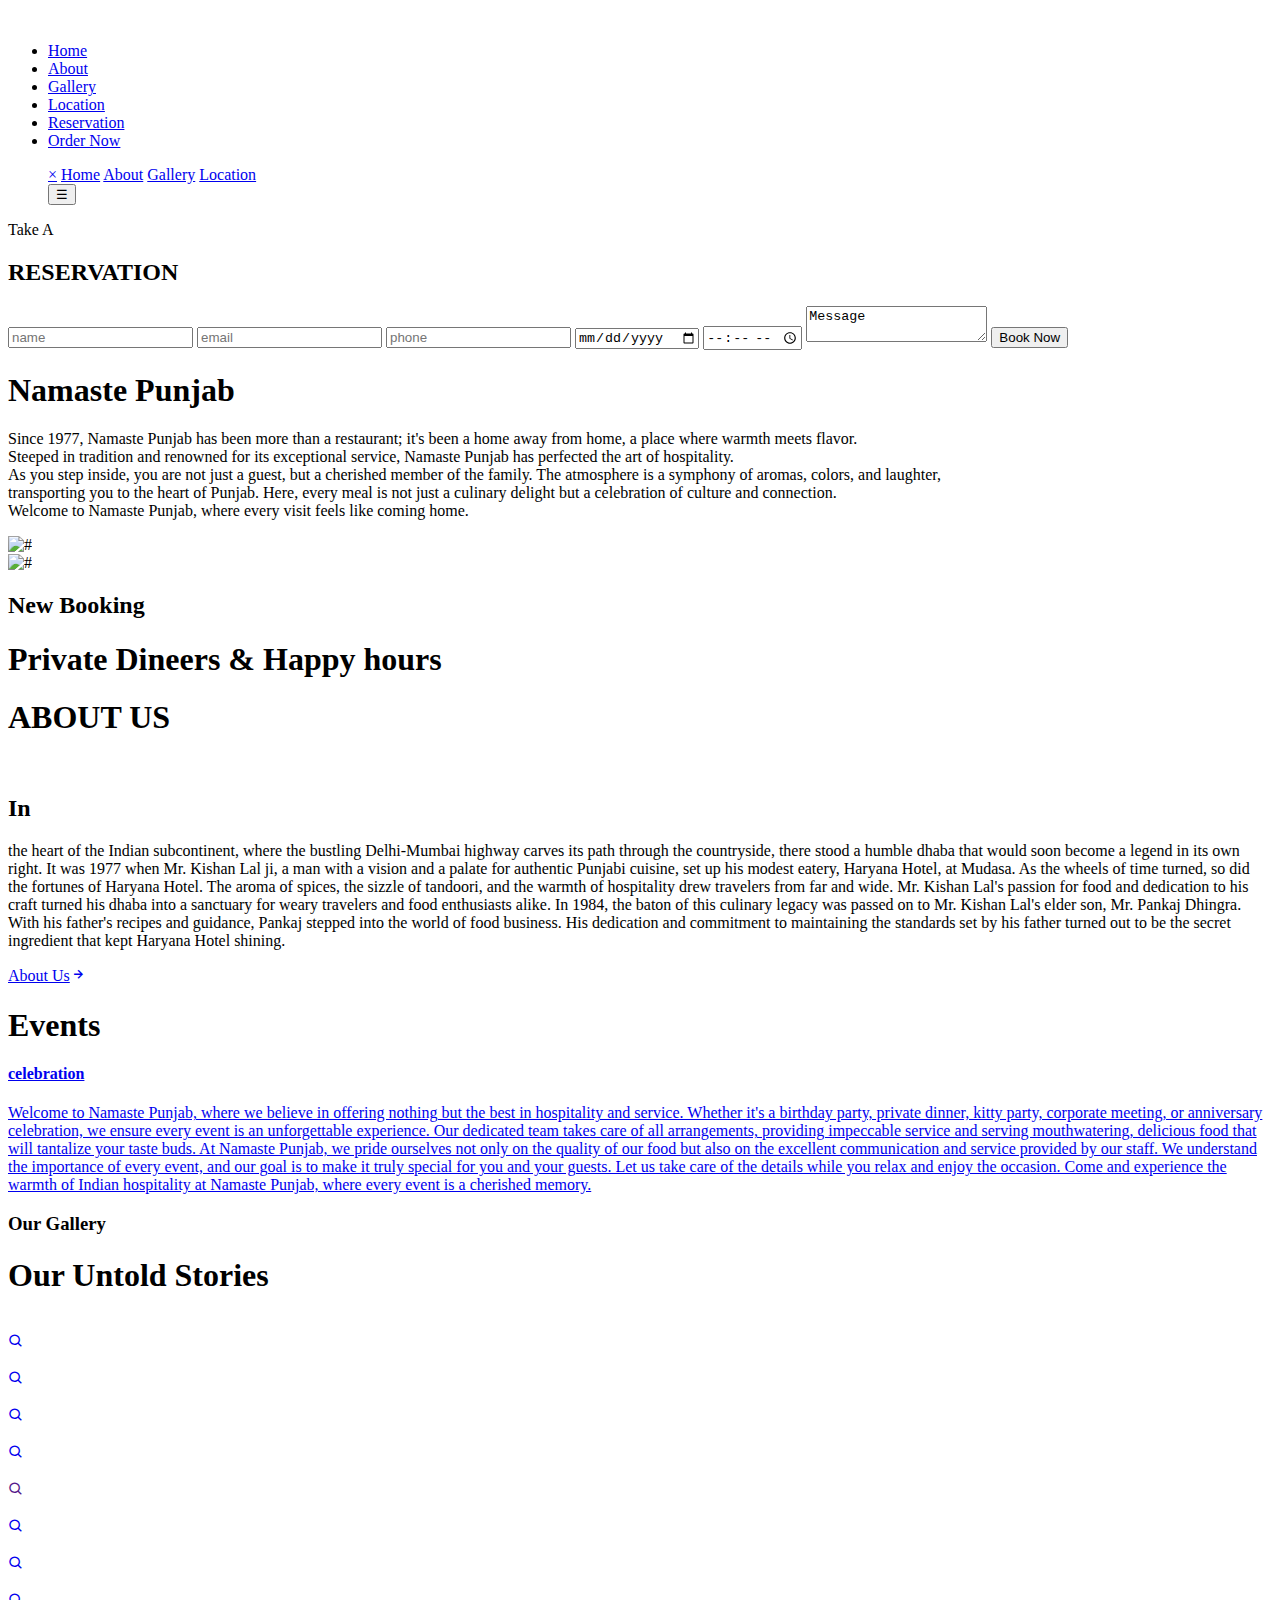
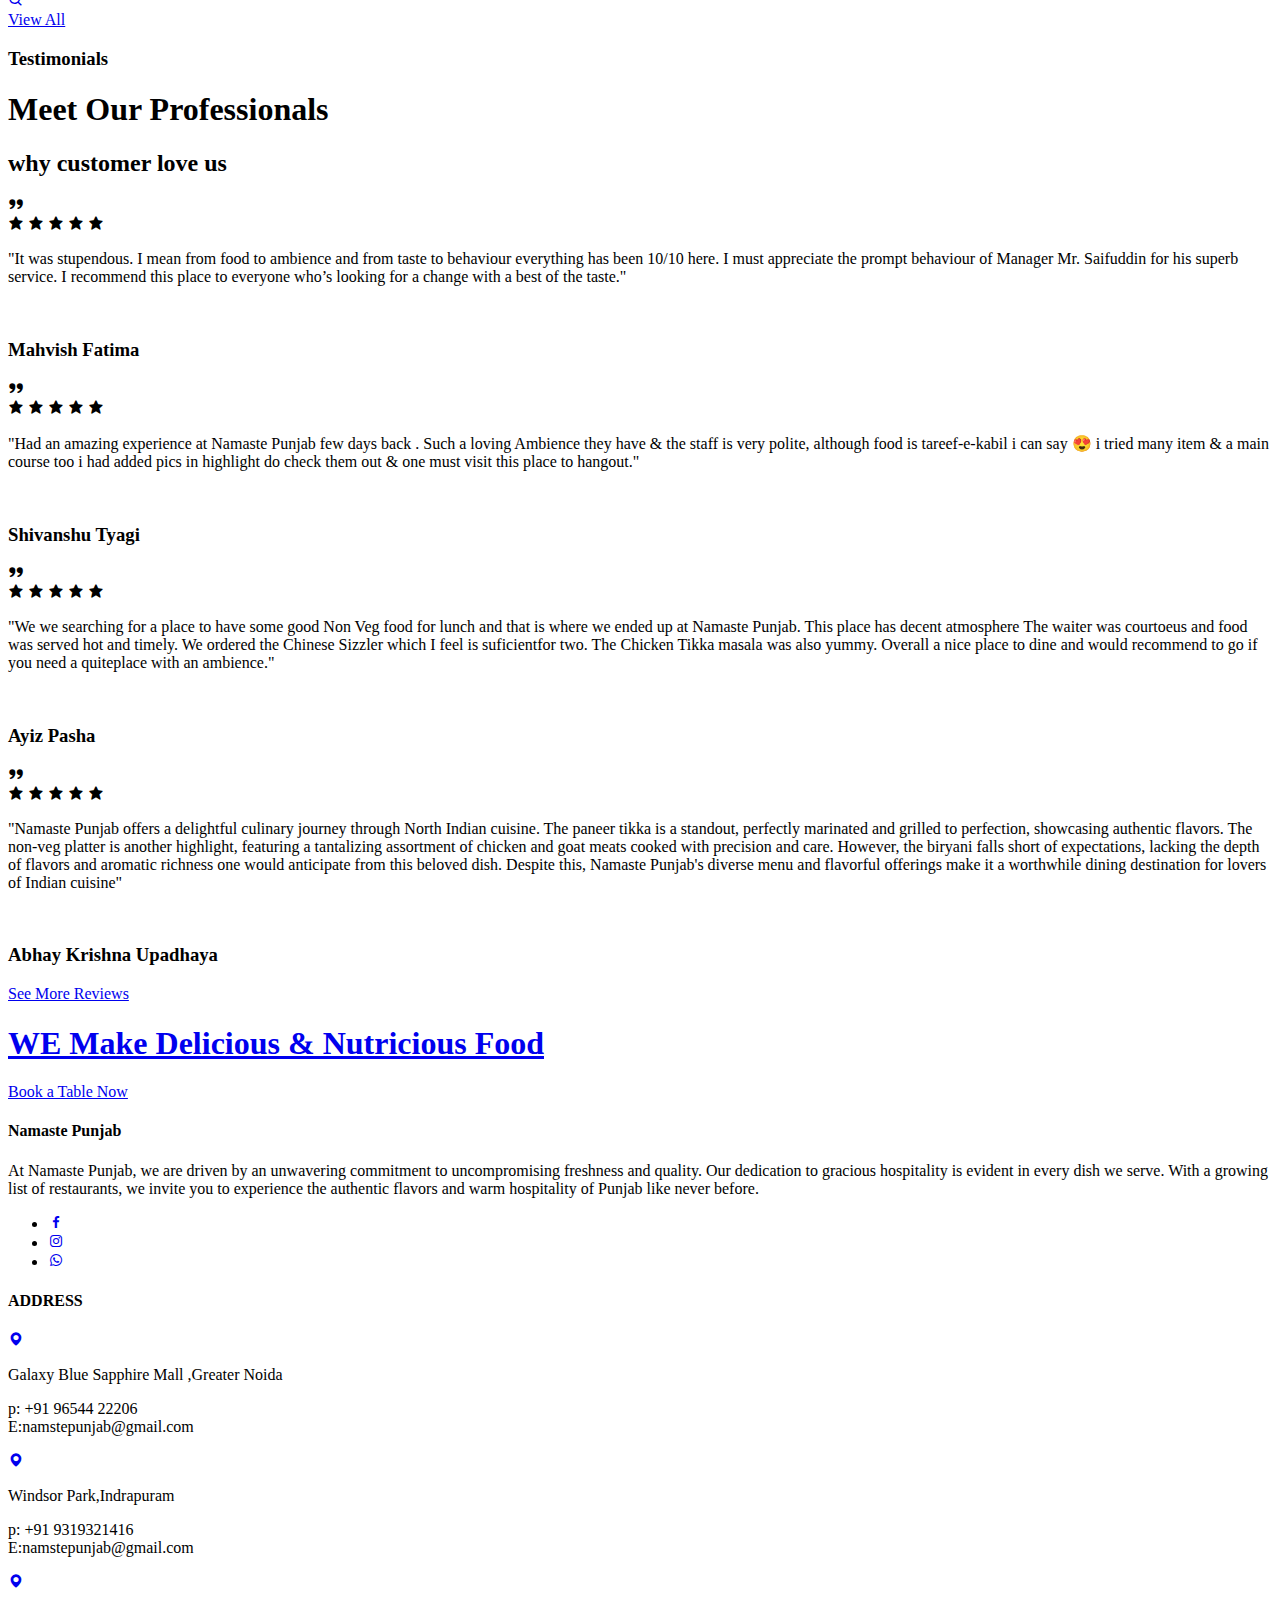
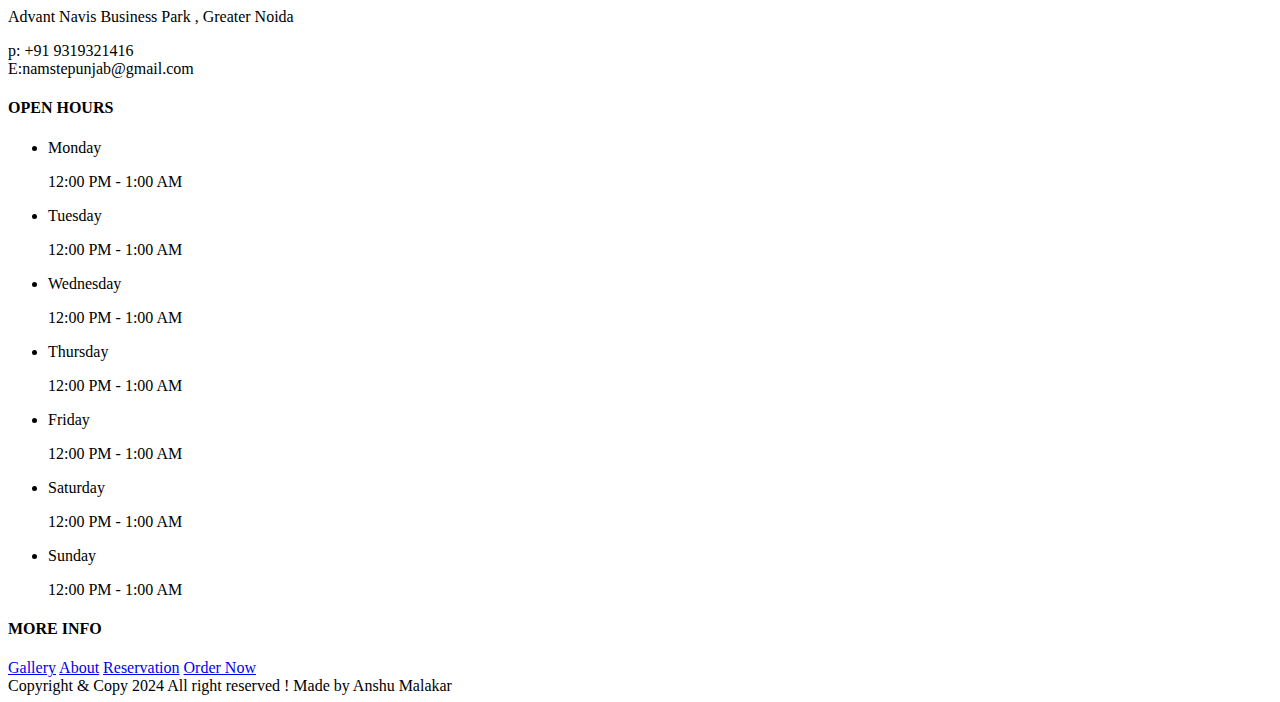
==== index.html @ e18c68fa "added index.html" ====
<!DOCTYPE html>
<html lang="en">
<head>
    <meta charset="UTF-8">
    <meta name="viewport" content="width=device-width, initial-scale=1.0">
                 <!-- local stylesheet link -->
    <link rel="stylesheet" href="document.css">

                   <!-- boxicons stylesheet links -->
 <link href='https://unpkg.com/boxicons@2.1.4/css/boxicons.min.css' rel='stylesheet'>

                     <!-- OwlCarousel2 stylesheet link -->

 <link rel="stylesheet" href="https://cdnjs.cloudflare.com/ajax/libs/OwlCarousel2/2.3.4/assets/owl.carousel.css"/>
 <link rel="stylesheet" href="https://cdnjs.cloudflare.com/ajax/libs/OwlCarousel2/2.3.4/assets/owl.theme.default.css"/>
                            
                           <!-- light gallery stylesheeet link -->
 <link rel="stylesheet" href="https://cdnjs.cloudflare.com/ajax/libs/lightgallery/1.4.0/css/lightgallery.min.css"/>

 <!-- new concept -->
    <title>Namaste punjab</title>
   
</head>
<body>
   
 <header>
 

         <!-- prenav text start -->

         <!-- <div id="prenav-text">
            <div class="flex-row">
                <div class="contact-info">Phone no:<span>+91 9654422206</span> or Email us:
                    <span>namastepunjab@gmail.com</span>
            </div> -->
            <!-- <div class="opening-times flex-row">
                MON - SUN / 12.00pm - 1.00am
                <ul class="social-links flex-row">
                    <li><a href="https://www.facebook.com/namastepunjabindia/"><i class="bx bxl-facebook"></i></a></li>
                    <li><a href="https://restaurant-guru.in/link/inst63492817"><i class="bx bxl-instagram"></i></a></li>
                    <li><a href="https://wa.me/+919654422206?text=Hello!%20I%20came%20across%20your%20restaurant%20on%20Restaurant%20Guru%20website!%20"><i class="bx bxl-whatsapp"></i></a></li>
                    <li><a href="https://in.linkedin.com/in/sukant-raghav-49163954"><i class="bx bxl-linkdin"></i></a></li>
                </ul>
                </div>
            </div>
          </div> -->
<!-- <prenav text end -->

            <!-- navbar start -->

            <nav id="navbar" class="navbar flex-row">

                <!-- <div class="nav-icon menu-btn-wrapper">
                    <i id="menu-btn" class="menu-btn bx bx-menu"></i>
                </div>
               -->
              <div class="logo">
                  <img src="C:\Users\rahana khatoon\OneDrive\Pictures\namaste punjab\th-removebg-preview.png" height="250px" alt="">
                </div>
                <ul id="nav-items" class="nav-items">
                    <li><a href="hotel.html" class="nav-links">Home</a></li>
                    <li><a href="about.html" class="nav-links">About</a></li>
                    <li><a href="image.html" class="nav-links">Gallery</a></li>
                    <li><a href="contact.html" class="nav-links">Location</a></li>
                    <li><a href="https://wa.me/+918745962571?text=Hello!%20I%20came%20across%20your%20restaurant%20on%20Restaurant%20Namastepunjab%20website!%20" class="nav-links">Reservation</a></li>
                    <!-- <li><a href="gallery.html" class="nav-links">Gallery</a></li> -->
                    <li><a href="https://wa.me/+918745962571?text=Hello!%20I%20came%20across%20your%20restaurant%20on%20Restaurant%20Namastepunjab%20website!%20" class="nav-links">Order Now</a></li>
                   
                </ul>
                 <ul class="nav-btns">
                    <!-- <div class="search-btn-wrapper nav-icon">
                      <a href="#"> <i class="searchbtn bx bx-search-alt-2"></i></a>
                        <div id="search-form" class="search-form">
                            <form action="#">
                                <input type="search" class="search-data" placeholder="search" required>
                                <button type="submit" class="bx bx-search-alt-2"></button>
                            </form>
                        </div> 
                    
                     </div>
                    <div class="cart-btn-wrapper nav-icon">
                      <a href="#"><i class="cartbtn bx bx-cart"></i></a>
                        <div id="cart" class="cart flex-row">
                            <span>no products in the cart</span>
                        </div>
                    </div> --> 
                   
                    <div class="sidebar">
                        <a href="#" class="close-btn">&times;</a>
                        <a href="hotel.html">Home</a>
                        <a href="about.html">About</a>
                        <a href="image.html">Gallery</a>
                        <a href="contact.html">Location</a>
                      </div>
                      
                      <div class="content">
                        
                          <button class="open-btn">☰</button>
                        
                        </div>
                    </ul>
            </nav>
            </header>
<section id="home">
  <div class="home-carousel owl-carousel owl-theme">
    <div class="slide slide1">
    <div class="content">
        <p class="sub-heading"><img src="C:\Users\rahana khatoon\OneDrive\Pictures\namaste punjab\Screenshot_2024-04-15_200109-removebg-preview.png" alt=""></p>
        <h1 class="heading">Best Quality</h1>
        <p class="sub-heading-2">Food</p>
    </div>
    </div>
    <div class="slide slide2">
        <div class="content">
            <p class="sub-heading"><img src="C:\Users\rahana khatoon\OneDrive\Pictures\namaste punjab\Screenshot_2024-04-15_200109-removebg-preview.png" alt=""></p>
            <h1 class="heading">Cooking </h1>
            <p class="sub-heading-2"> 1977</p>
        </div>
        </div>
        <div class="slide slide3">
            <div class="content">
                <p class="sub-heading"><img src="C:\Users\rahana khatoon\OneDrive\Pictures\namaste punjab\Screenshot_2024-04-15_200109-removebg-preview.png" alt=""></p>
                <h1 class="heading">Delicious</h1> </h1>
                <p class="sub-heading-2">Food</p>
            </div>
            </div>
  </div>
</section>
                          <!-- home section end -->
                     

                          <!-- about section start -->

          <section id="about" class="flex-row">
            <div class="booking-form">
                <span>Take A</span>
                <H2>RESERVATION</H2>
                <form action="#">
                    <input type="name" name="name"  id="name" placeholder="name" required>
                    <input type="email" name="email" id="email" placeholder="email" required>
                    <input type="phone" name="phone" id="phone" placeholder="phone" required>
                    <input type="date" name="date" id="date" placeholder="date" required>
                    <input type="time" name="time" id="time" placeholder="time" required>
                    <textarea name="msg" id="msg">Message</textarea>
                    <button type="button" class="btn6" onclick="sendWhatsAppMessage()">Book Now</button>
                  
                   
                </form>
              
            </div>
            <div class="text-wrapper">
                <h1>Namaste Punjab </h1>
                <!-- <H3>HEAD CHEF</H3> -->
                <P>Since 1977, Namaste Punjab has been more than a restaurant; it's been a home away from home, a place where warmth meets flavor.<br>
                     Steeped in tradition and renowned for its exceptional service, Namaste Punjab has perfected the art of hospitality.<br>
                      As you step inside, you are not just a guest, but a cherished member of the family. The atmosphere is a symphony of aromas, colors, and laughter, <br>
                      transporting you to the heart of Punjab. Here, every meal is not just a culinary delight but a celebration of culture and connection.<br>
                       Welcome to Namaste Punjab, where every visit feels like coming home.<br>

                </P>
                    </P>
                    <div class="sign">
                        <img id="signimg" src="C:\Users\rahana khatoon\Downloads\Screenshot_2024-04-15_184615-removebg-preview-removebg-preview.png" alt="#">
                    </div>
                    <div class="img-wrapper">
                    <img src="logo.png.png" alt="#">
                    </div>
            </div>
          </section>     
          
                                       <!-- about section end -->


                                       <!-- quote section start -->


              <section id="quote">
                <div class="text-wrapper">
                    <h2>New Booking </h2>
                    <h1>Private Dineers & Happy hours</h1>
                </div>
              </section>                         
                <!-- <quote section end -->

                    <!-- menu section start -->
<!-- 
                <section id="menu" class="menu">

                    <div class="section-heading">
                        <h3>Special Selection</h3>
                        <h1>From Our Menu</h1>
                        <div class="square-wrapper flex-row">
                            <div class="square"></div>
                            <div class="square"></div>
                            <div class="square"></div>
                        </div>
                    </div> -->

              <!-- ------------------- menu nav  ------------------------------ -->

                      <!-- <div class="menu-tabs flex-row">
                        <div class="menu-tab-items active" data-target="#main-dishes">
                        <i class="bx bxs-bowl-hot"></i>
                        <span>Main Dishes</span>                    
                      </div>  
                      <div class="menu-tab-items" data-target="#starters">
                        <i class="bx bx-restaurant"></i>
                        <span>Starters</span>                    
                      </div>            
                      <div class="menu-tab-items" data-target="#desserts">
                        <i class="bx bx-popsicle"></i>
                        <span>Desserts</span>                    
                      </div>            
                      <div class="menu-tab-items" data-target="#drinks">
                        <i class="bx bx-drink"></i>
                        <span>Drinks</span>                    
                      </div>                      
                      </div>      -->
                      <!-- !-- about section 3 start here in home section  -->
<div class="section-heading">
    <h1>ABOUT US</h1>
    <div class="square-wrapper flex-row">
        <div class="square"></div>
        <div class="square"></div>
        <div class="square"></div>
    </div>
    </div>
<section class="about-one" id="about-one">
    <img src="C:\Users\rahana khatoon\OneDrive\Pictures\namaste punjab\namste punjab professional image\kishan lal ji main founder of namaste punjab.jpeg" alt="">
    <div class="about-text">
    <p><h2>In </h2>the heart of the Indian subcontinent, where the bustling Delhi-Mumbai highway carves its path through the countryside, there stood a humble dhaba that would soon become a legend in its own right. It was 1977 when Mr. Kishan Lal ji, a man with a vision and a palate for authentic Punjabi cuisine, set up his modest eatery, Haryana Hotel, at Mudasa.

        As the wheels of time turned, so did the fortunes of Haryana Hotel. The aroma of spices, the sizzle of tandoori, and the warmth of hospitality drew travelers from far and wide. Mr. Kishan Lal's passion for food and dedication to his craft turned his dhaba into a sanctuary for weary travelers and food enthusiasts alike.
        
        In 1984, the baton of this culinary legacy was passed on to Mr. Kishan Lal's elder son, Mr. Pankaj Dhingra. With his father's recipes and guidance, Pankaj stepped into the world of food business. His dedication and commitment to maintaining the standards set by his father turned out to be the secret ingredient that kept Haryana Hotel shining.
        
       </p>
            <a href="about.html" class="btn">About Us<i class='bx bx-right-arrow-alt'></i></a>
    </div>
</section>
<!-- when we started -->


                            
                    <!-- menu section end -->


                                  <!-- main dishes -->
                    <!-- <div id="main-dishes" class="menu-tab-content show"> --> 

                    <!-- menu item start -->
                    <!-- <div class="menu-item">
                        <div class="menu-item-inner">
                            <div class="food-img">
                                <img src="C:\Users\rahana khatoon\Downloads\main dishes images.jpg" alt="#">
                            </div>
                            <div class="text">
                                <div class="dish-details">
                                    <h2>Main Dish Item</h2>
                                    <div class="line"></div>  -->
                                    <!-- <span class="price"></span> -->
                                  <!-- </div>
                                <div class="desc">
                                    <p>Srearsoned and handcarved to order</p>
                                </div>
                            </div>
                        </div>
                    </div>
                    </div>  --> 
                    <!-- menu item end -->

                                       <!-- starters -->
                     <!-- <div id="starters" class="menu-tab-content">  -->

                          <!-- menu item start -->
<!--  
                    <div class="menu-item">
                        <div class="menu-item-inner">
                            <div class="food-img">
                                <img src="https://tse3.mm.bing.net/th?id=OIP.O9XmWblIYN6n86LO-QilrgHaE3&pid=Api&P=0&h=220" alt="#">
                            </div>
                            <div class="text">
                                <div class="dish-details">
                                    <h2>Starters Items</h2>
                                    <div class="line"></div>
                                - <span class="price"></span> 
                                 </div>
                                <div class="desc">
                                    <p>Srearsoned and handcarved to order</p>
                                </div>
                            </div>
                        </div>  
                     </div>   -->

                    <!-- menu item end -->




                    </div>
                                     <!-- desserts -->
                     <!-- <div id="desserts" class="menu-tab-content"> -->


                          <!-- menu item start -->

                      <!-- <div class="menu-item">
                        <div class="menu-item-inner">
                            <div class="food-img">
                                <img src="https://tse4.mm.bing.net/th?id=OIP.7rqn7B0u0et-u2sbxkidHwHaFM&pid=Api&P=0&h=220" alt="#">
                            </div>
                            <div class="text">
                                <div class="dish-details">
                                    <h2>Desserts Items</h2>
                                    <div class="line"></div> 
                                    <span class="price"></span> -->
                                  <!-- </div>
                                <div class="desc">
                                    <p>Srearsoned and handcarved to order</p>
                                </div>
                            </div>
                        </div>
                    </div>    --> 

                    <!-- menu item end -->
            <!-- </div> -->
                                        <!-- drinks -->
                 <!-- <div id="drinks" class="menu-tab-content"> -->


               <!-- <div class="menu-item">            

                   ------------menu item start -->
                        <!-- <div class="menu-item-inner">
                            <div class="food-img">
                                <img src="https://tse2.mm.bing.net/th?id=OIP.c4iAClGgUryhZupcrRNAfwHaE7&pid=Api&P=0&h=220" alt="#">
                            </div>
                            <div class="text">
                                <div class="dish-details">
                                    <h2>Drinks Items</h2>
                                    <div class="line"></div>
                                    <span class="price"></span>
                                 </div> 
                                 <div class="desserts">
                                    <p>Srearsoned and handcarved to order</p>
                                </div>
                            </div>
                        </div>
                    </div>   -->

                    <!-- menu item end -->


                     <!-- </div>
                    </section>   -->

                <!-- menu item end-->

                <!-- <div class="btn-wrapper">
                    <a href="https://restaurant-guru.in/Namaste-Punjab-Ghaziabad/menu" class="btn2">View full menu</a>
                </div>
                </section> -->


                <!-- event section start -->

                <section id="events">

                    <div class="section-heading">
                        <h1>Events</h1>
                        <div class="square-wrapper flex-row">
                            <div class="square"></div>
                            <div class="square"></div>
                            <div class="square"></div>
                        </div>
                    </div>
                    <!-- <div class="events-carousel">

                         event start -->
                        <a href="#" class="event-item">
                            <h4 class="event-name">celebration</h4>

                            <!-- <span class="details"><i class="icon bx bx-calendar"></i>2023-01-01</span> -->
                            <!-- <span class="details"><i class="icon bx bx-location-plus"></i> 4th floor ,Galaxy Blue Sapphire Mall Greater Noida</span> -->
                            <!-- <span class="details"><i class="icon bx bx-location-plus"></i>Galaxy blue sapphire mall<br>Greater noida</span> -->
                            <p class="desc">
                                Welcome to Namaste Punjab, where we believe in offering nothing but the best in hospitality and service. Whether it's a birthday party, private dinner, kitty party, corporate meeting, or anniversary celebration, we ensure every event is an unforgettable experience. Our dedicated team takes care of all arrangements, providing impeccable service and serving mouthwatering, delicious food that will tantalize your taste buds.

At Namaste Punjab, we pride ourselves not only on the quality of our food but also on the excellent communication and service provided by our staff. We understand the importance of every event, and our goal is to make it truly special for you and your guests. Let us take care of the details while you relax and enjoy the occasion. Come and experience the warmth of Indian hospitality at Namaste Punjab, where every event is a cherished memory.

                            </p>

                            <div class="event-mark"></div>
                        </a>
                    </div>
                </section>
           <!-- event section end -->
<!-- gallery section start -->
           <section id="gallery">

            <h3>Our Gallery</h3>
            <h1>Our Untold Stories</h1>
            <div class="square-wrapper flex-row">
                <div class="square"></div>
                <div class="square"></div>
                <div class="square"></div>

            </div>
            <div class="gallery-wrapper flex-row">
                <!-- gallery img start -->
                <a class="gallery-img" href="paneer.jpg">
                    <img src="paneer.jpg" alt="">
                    <div class="overlay">
                        <i class="icon bx bx-search"></i>
                    </div>
                </a>
                <!-- gallery img end -->
                   <!-- gallery img start -->
                   <a class="gallery-img" href="chickentikka.jpg">
                    <img src="chickentikka.jpg" alt="">
                    <div class="overlay">
                        <i class="icon bx bx-search"></i>
                    </div>
                </a>
                <!-- gallery img end -->
                   <!-- gallery img start -->
                   <a class="gallery-img" href="biryan.jpg">
                    <img src="biryan.jpg" alt="">
                    <div class="overlay">
                        <i class="icon bx bx-search"></i>
                    </div>
                </a>
                 <!-- gallery img start -->
                 <a class="gallery-img" href="layingpaneer.jpg">
                    <img src="layingpaneer.jpg" alt="">
                    <div class="overlay">
                        <i class="icon bx bx-search"></i>
                    </div>
                </a>
                <!-- gallery img end -->
                   <!-- gallery img start -->
                   <a class="gallery-img" href="">
                    <img src="oreo.jpg" alt="">
                    <div class="overlay">
                        <i class="icon bx bx-search"></i>
                    </div>
                </a>
                <!-- gallery img end -->
                   <!-- gallery img start -->
                   <a class="gallery-img" href="bluelagoon.jpg">
                    <img src="bluelagoon.jpg" alt="">
                    <div class="overlay">
                        <i class="icon bx bx-search"></i>
                    </div>
                </a>
                <!-- gallery img end -->
                   <!-- gallery img start -->
                   <a class="gallery-img" href="bar.jpg">
                    <img src="bar.jpg" alt="">
                    <div class="overlay">
                        <i class="icon bx bx-search"></i>
                    </div>
                </a> 
                 <!-- gallery img end -->
                   <!-- gallery img start -->
                   <a class="gallery-img" href="moctail.jpg">
                    <img src="moctail.jpg" alt="">
                    <div class="overlay">
                        <i class="icon bx bx-search"></i>
                    </div>
            </section>
            <div class="order-now">
                <a href="image.html" class="btn5">View All</a></div>
           
                           <!-- Team section start -->

                           <!-- <section id="team">

                            <div class="section-heading">
                                <h3>Team of Restaurant</h3>
                                <h1>Meet our Professional</h1>
                                <div class="square-wrapper flex-row">
                                    <div class="square"></div>
                                    <div class="square"></div>
                                    <div class="square"></div>
                                </div>
                            </div>
                            <div class="team-carousel"></div>
                           </section> -->


                           <!-- Team section end -->


                           <!-- review section start -->

                           <section id="reviews">
                            <div class="section-heading">
                                <h3>Testimonials</h3>
                                <h1>Meet Our Professionals</h1>
                                <div class="square-wrapper flex-row">
                                    <div class="square"></div>
                                    <div class="square"></div>
                                    <div class="square"></div>
                                </div>
                            </div>
                                      <!-- review container copy start -->
                                      <section class="customers" id="customers">
                                        <h2>why customer love us</h2>
                                        <div class="customer-container">
                                        <div class="box">
                                            <i class='bx bxs-quote-alt-right' ></i>
                                            <div class="stars">
                                               
                                                        <i class="icon bx bxs-star"></i>
                                                        <i class="icon bx bxs-star"></i>
                                                        <i class="icon bx bxs-star"></i>
                                                        <i class="icon bx bxs-star"></i>
                                                        <i class="icon bx bxs-star"></i>
                                                
                                            </div>
                                            <p> "It was stupendous. I mean from food to ambience and from taste to behaviour everything has been 10/10 here. I must appreciate the prompt behaviour of Manager Mr. Saifuddin for his superb service. I recommend this place to everyone who’s looking for a change with a best of the taste."</p>
                                            <div class="review-profile">
                                                <img src="C:\Users\rahana khatoon\Downloads\review 3 girl.jpg" alt="">
                                                <h3>Mahvish Fatima</h3>
                                            </div>
                                        </div>
                                        <div class="customer-container">
                                            <div class="box">
                                                <i class='bx bxs-quote-alt-right' ></i>
                                                <div class="stars">
                                                    <i class="icon bx bxs-star"></i>
                                                        <i class="icon bx bxs-star"></i>
                                                        <i class="icon bx bxs-star"></i>
                                                        <i class="icon bx bxs-star"></i>
                                                        <i class="icon bx bxs-star"></i>
                                                </div>
                                                <p>"Had an amazing experience at Namaste Punjab few days back . Such a loving Ambience they have & the staff is very polite, although food is tareef-e-kabil i can say 😍 i tried many item & a main course too i had added pics in highlight do check them out & one must visit this place to hangout."</p>
                                                <div class="review-profile">
                                                    <img src="C:\Users\rahana khatoon\Downloads\review 5.jpg" alt="">
                                                    <h3>Shivanshu Tyagi</h3>
                                                </div>
                                                </div>
                                                </div>
                                            </div>
                                            <div class="customer-container">
                                                <div class="box">
                                                    <i class='bx bxs-quote-alt-right' ></i>
                                                    <div class="stars">
                                                        <i class="icon bx bxs-star"></i>
                                                        <i class="icon bx bxs-star"></i>
                                                        <i class="icon bx bxs-star"></i>
                                                        <i class="icon bx bxs-star"></i>
                                                        <i class="icon bx bxs-star"></i>
                                                    </div>
                                                    <p>"We we searching for a place to have some good Non Veg food for lunch and that is where we ended up at Namaste Punjab. This place has decent atmosphere The waiter was courtoeus and food was served hot and timely. We ordered the Chinese Sizzler which I feel is suficientfor two. The Chicken Tikka masala was also yummy. Overall a nice place to dine and would recommend to go if you need a quiteplace with an ambience."</p>
                                                    <div class="review-profile">
                                                        <img src="C:\Users\rahana khatoon\Downloads\image2.jpg" alt="">
                                                        <h3>Ayiz Pasha</h3>
                                                    </div>
                                                </div>
                                                <div class="customer-container">
                                                    <div class="box">
                                                        <i class='bx bxs-quote-alt-right' ></i>
                                                        <div class="stars">
                                                            <i class="icon bx bxs-star"></i>
                                                            <i class="icon bx bxs-star"></i>
                                                            <i class="icon bx bxs-star"></i>
                                                            <i class="icon bx bxs-star"></i>
                                                            <i class="icon bx bxs-star"></i>
                                                        </div>
                                                        <p>"Namaste Punjab offers a delightful culinary journey through North Indian cuisine. The paneer tikka is a standout, perfectly marinated and grilled to perfection, showcasing authentic flavors. The non-veg platter is another highlight, featuring a tantalizing assortment of chicken and goat meats cooked with precision and care. However, the biryani falls short of expectations, lacking the depth of flavors and aromatic richness one would anticipate from this beloved dish. Despite this, Namaste Punjab's diverse menu and flavorful offerings make it a worthwhile dining destination for lovers of Indian cuisine"</p>
                                                        <div class="review-profile">
                                                            <img src="C:\Users\rahana khatoon\Downloads\google review 1.jpg" alt="">
                                                            <h3>Abhay Krishna Upadhaya</h3>
                                                        </div>
                                                    </div>     
                                        </div>
                                        
                                       </section>
                                       <div class="more-reviews">
                                      <a href= "https://www.google.com/search?q=namaste+punjab+reviews&sca_esv=1b3eff12a321d9fe&sxsrf=ADLYWII1XzOduPjWn3yVkfFJhW813T74zQ%3A1714929537368&source=hp&ei=gb83Zu22FMGgnesPnOi84As&iflsig=AL9hbdgAAAAAZjfNkSNuZamJR3NK5gxsZ86ohygp74aG&oq=namste&gs_lp=[base64]&sclient=gws-wiz#" class="btn4">See More Reviews
                                            
                                        </div>
                                    </div>
                                    </div>
                                       </section>

                                       <!-- review section copy end here -->

                                       <!-- blog section start heare -->

                                       <!-- <section class="blogs">
                                        <div class="section-heading">
                                            <h3>Our Recipe</h3>
                                            <h1>Chef Recommended</h1>
                                            <div class="square-wrapper flex-row">
                                            <div class="square"></div>
                                            <div class="square"></div>
                                            <div class="square"></div>
                                           
                                        </div>
                                        </div>
                                         <div class="blog-carousel owl-carousel owl-theme"> -->
                                        <!-- <a href="#" class="blog-post"> -->
                                            <!-- <div class="img-wrapper">
                                                <img src="" alt="#">
                                                <div class="overlay"><i class="icon bx bx-link"></i></div>

                                            </div>
                                            <div class="text-wrapper">
                                                <h5 class="blog-title">Rara Chicken</h5>
                                                <p class="des">Indulge your taste buds in the exquisite delight of Namaste Punjab's Rara Chicken. Succulent pieces of chicken cooked to perfection in a rich, flavorful gravy that will leave you craving for more. Every bite is a burst of tantalizing flavors that will transport you to the heart of Punjab. Experience the true essence of Indian cuisine with our mouthwatering Rara Chicken, a culinary masterpiece that promises to delight your senses.</p>
                                            </div>
                                            </a>
                                
                                        </div>
                                       </section> --> 



                                       <!-- blog section end here -->


                                       <!-- footer quote start -->

                                       <section class="footer-quote flex-col">
                                        <h1>WE Make Delicious & Nutricious Food</h1>
                                        <a href="https://www.google.com/maps/reserve/v/dine/c/4Y6eedEkXKw?source=pa&opi=89978449&hl=en-IN&gei=2a83ZoOACZST4-EPn5KzyAk&sourceurl=https://www.google.com/search?q%3Dnamaste%2Bpunjab%2Breviews%26sca_esv%3D1b3eff12a321d9fe%26sxsrf%3DADLYWIIpxVat_Sjyw5taS_WTKqPXIzMtnQ:1714925521988%26source%3Dhp%26ei%3D0a83ZsblOeyIjuMPi62AkAw%26iflsig%3DAL9hbdgAAAAAZje94U7A9clUkN_a5GezFnXHtxUiFWL3%26oq%3Dnamaste%2B%26gs_lp%[base64]%26sclient%3Dgws-wiz" class="btn3"> Book a Table Now</a>
                                       </section>


                                       <!-- footer quote end -->

                                      <!-- footer id start -->

                                      <footer id="footer">
                                        <div class="footer-top flex-row">
                                            <div class="flex-col">
                                                <h4 class="logo-name"> Namaste Punjab</h4>
                                                <p class="desc">At Namaste Punjab, we are driven by an unwavering commitment to uncompromising freshness and quality. Our dedication to gracious hospitality is evident in every dish we serve. With a growing list of restaurants, we invite you to experience the authentic flavors and warm hospitality of Punjab like never before.</p>

                                                <ul class="social-links">
                                                    <li><a href="https://www.facebook.com/namastepunjabindia/"><i class="icon bx bxl-facebook"></i></a></li>
                                                    <li><a href="https://www.instagram.com/namastepunjab/"><i class="icon bx bxl-instagram"></i></a></li>
                                                    <li><a href="https://wa.me/+919654422206?text=Hello!%20I%20came%20across%20your%20restaurant%20on%20Restaurant%20Guru%20website!%20"><i class="icon bx bxl-whatsapp"></i></a></li>
                                                    <!-- <li><a href="#"><i class="icon bx bxl-linkedin"></i></a></li> -->
                                                </ul>
                                            </div>

                                            <div class="flex-col">
                                               <h4 class="heading">ADDRESS</h4>
                                               <div class="map-1">
                                               <a href="https://www.google.com/maps/dir/?api=1&destination=28.6074146000,77.4358186000"><i class='bx bxs-map' ></i></a></div>
                                               <P class="desc">Galaxy Blue Sapphire Mall ,Greater Noida</P>
                                               <p class="desc">p: +91 96544 22206<br>E:namstepunjab@gmail.com</p>


                                               <div class="map-1">
                                                <a href="https://www.google.com/maps/dir/?api=1&destination=28.6383831903,77.3658584431"><i class='bx bxs-map' ></i></a></div>
                                                <P class="desc">Windsor Park,Indrapuram</P>
                                                <p class="desc">p: +91 9319321416<br>E:namstepunjab@gmail.com</p>

                                                <div class="map-1">
                                                    <a href="https://maps.app.goo.gl/HwrfNw9UStpibZcj8?g_st=iw"><i class='bx bxs-map' ></i></a></div>
                                                    <P class="desc">Advant Navis Business Park , Greater Noida</P>
                                                    <p class="desc">p: +91 9319321416<br>E:namstepunjab@gmail.com</p>
                                            </div>
 
                                            <div class="flex-col">
                                                <h4 class="heading">OPEN HOURS</h4>
                                                <ul class="timing flex-col">
                                                    <li>
                                                        <p class="days">Monday</p>
                                                        <div class="time">12:00 PM - 1:00 AM</div>
                                                    </li>
                                                    <li>
                                                        <p class="days">Tuesday</p>
                                                        <div class="time">12:00 PM - 1:00 AM</div>
                                                    </li>
                                                    <li>
                                                        <p class="days">Wednesday</p>
                                                        <div class="time">12:00 PM - 1:00 AM</div>
                                                    </li>
                                                    <li>
                                                        <p class="days">Thursday</p>
                                                        <div class="time">12:00 PM - 1:00 AM</div>
                                                    </li>
                                                    <li>
                                                        <p class="days">Friday</p>
                                                        <div class="time">12:00 PM - 1:00 AM</div>
                                                    </li>
                                                    <li>
                                                        <p class="days">Saturday</p>
                                                        <div class="time">12:00 PM - 1:00 AM</div>
                                                    </li>
                                                    <li>
                                                        <p class="days">Sunday</p>
                                                        <div class="time">12:00 PM - 1:00 AM</div>
                                                    </li>
                                                </ul>
                                            </div>

                                            <div class="flex-col">
                                                <h4 class="heading">MORE INFO</h4>
                                                <a href="image.html">Gallery</a>
                                                <a href="about.html">About</a>
                                                <a href="https://www.google.com/maps/reserve/v/dine/c/4Y6eedEkXKw?source=pa&opi=89978449&hl=en-IN&gei=2a83ZoOACZST4-EPn5KzyAk&sourceurl=https://www.google.com/search?q%3Dnamaste%2Bpunjab%2Breviews%26sca_esv%3D1b3eff12a321d9fe%26sxsrf%3DADLYWIIpxVat_Sjyw5taS_WTKqPXIzMtnQ:1714925521988%26source%3Dhp%26ei%3D0a83ZsblOeyIjuMPi62AkAw%26iflsig%3DAL9hbdgAAAAAZje94U7A9clUkN_a5GezFnXHtxUiFWL3%26oq%3Dnamaste%2B%26gs_lp%[base64]%26sclient%3Dgws-wiz">Reservation</a>
                                                <a href="https://r.search.yahoo.com/_ylt=AwrOqofkqDhmL1QTW5xXNyoA;_ylu=Y29sbwNncTEEcG9zAzEEdnRpZAMEc2VjA3Ny/RV=2/RE=1716198885/RO=10/RU=https%3a%2f%2fwww.zomato.com%2fnamastepunjabgaurcity/RK=2/RS=ni5Jyk6tGI6e8PJdGNvhHXMtGk4-">Order Now</a>
                                            
                                            </div>
                                        </div>
                                        <div class="footer-bottom flex-row">
                                            <span>Copyright & Copy 2024 All right reserved ! Made by Anshu Malakar</span>
                                        </div>
                                      </footer>



                                      <!-- bar button formatio start -->

                                      <script>document.addEventListener('DOMContentLoaded', function () {
                                        const openBtn = document.querySelector('.open-btn');
                                        const closeBtn = document.querySelector('.close-btn');
                                        const sidebar = document.querySelector('.sidebar');
                                      
                                        openBtn.addEventListener('click', function () {
                                          sidebar.style.width = '250px';
                                        });
                                      
                                        closeBtn.addEventListener('click', function () {
                                          sidebar.style.width = '0';
                                        });
                                      });</script>
                                    

                                    
                                      <!-- bar button formation end here -->

                                      <script>
                                        function sendWhatsAppMessage() {
                                            var name = document.getElementById('name').value;
                                            var phone = document.getElementById('phone').value;
                                            var email = document.getElementById('email').value;
                                            var date = document.getElementById('date').value;
                                            var time = document.getElementById('time').value;
                                            var msg = document.getElementById('msg').value;

                                
                                            var message = `Name: ${name}%0APhone: ${phone}%0AEmail: ${email}%0ADate: ${date}%0ATime: ${time} %0Amsg: ${msg}`;
                                            var whatsappUrl = `https://wa.me/918745962571?text=${message}`;
                                
                                            window.open(whatsappUrl, '_blank');
                                        }
                                    </script>


                                    <!-- footer id end -->
                                     
                   <!-- jquery script link -->
    <script src="https://cdnjs.cloudflare.com/ajax/libs/jquery/3.7.1/jquery.min.js"></script>

           <!-- owl corousel script -->
<script src="https://cdnjs.cloudflare.com/ajax/libs/OwlCarousel2/2.3.4/owl.carousel.min.js"></script>

                             <!-- light gallery script -->

<script src="https://cdnjs.cloudflare.com/ajax/libs/lightgallery/1.4.0/js/lightgallery.min.js"></script>
<script>
    lightGallery(document.querySelector('.gallery-wrapper'));
</script>

              <!-- link javascript page -->
    <script src="new.js"></script>
    
</body>
</html>
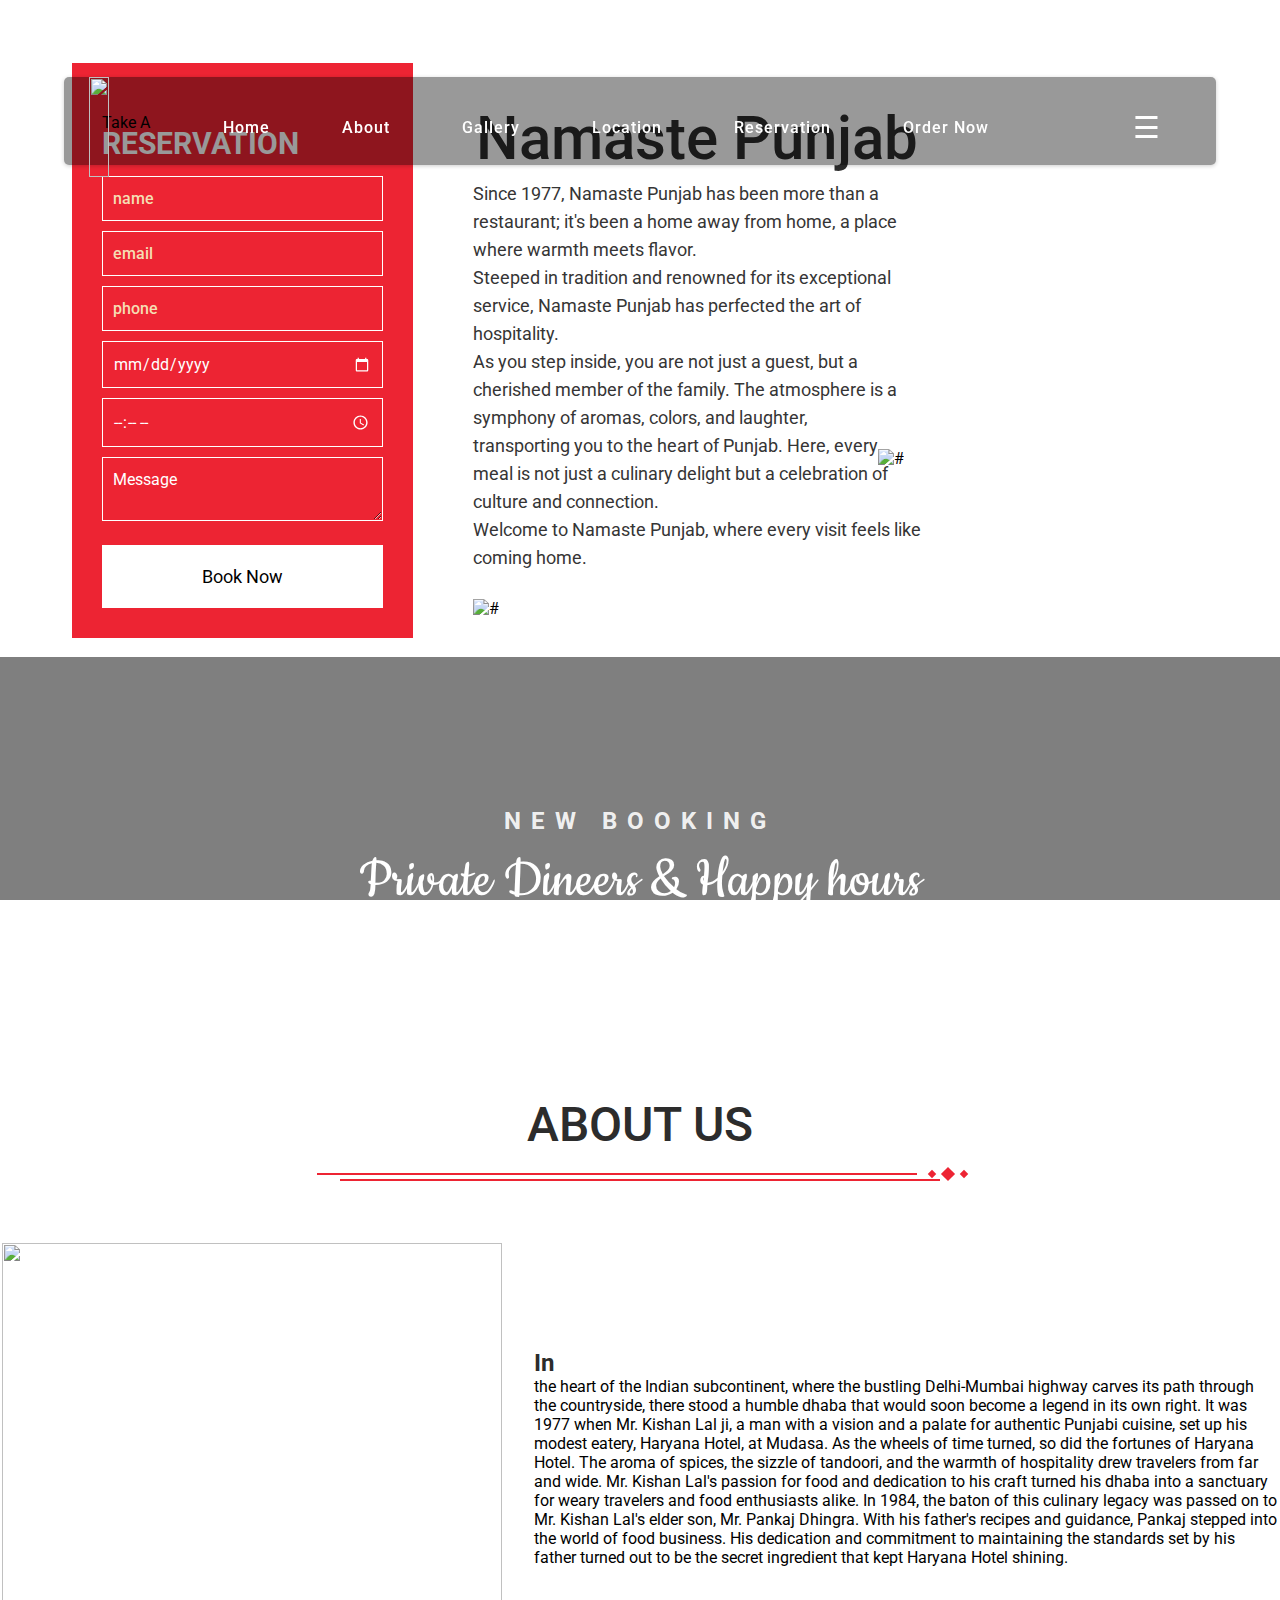
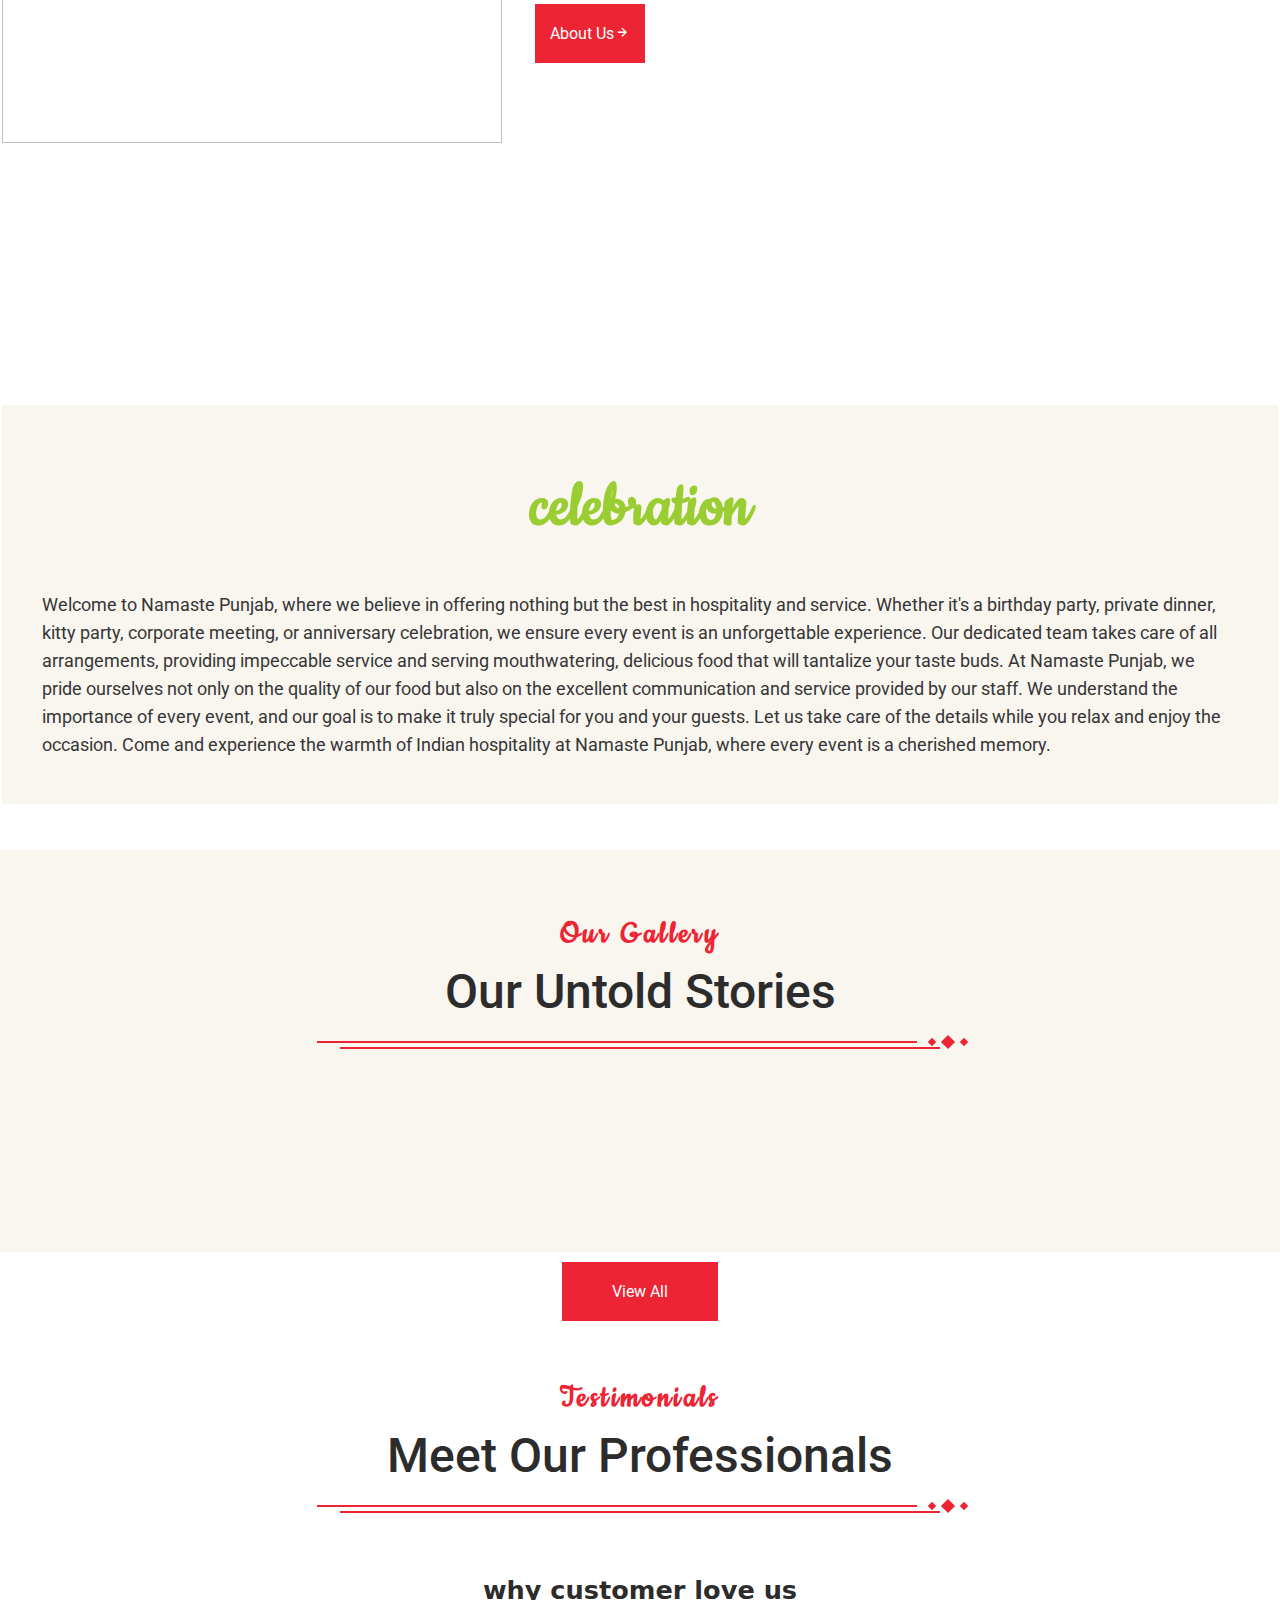
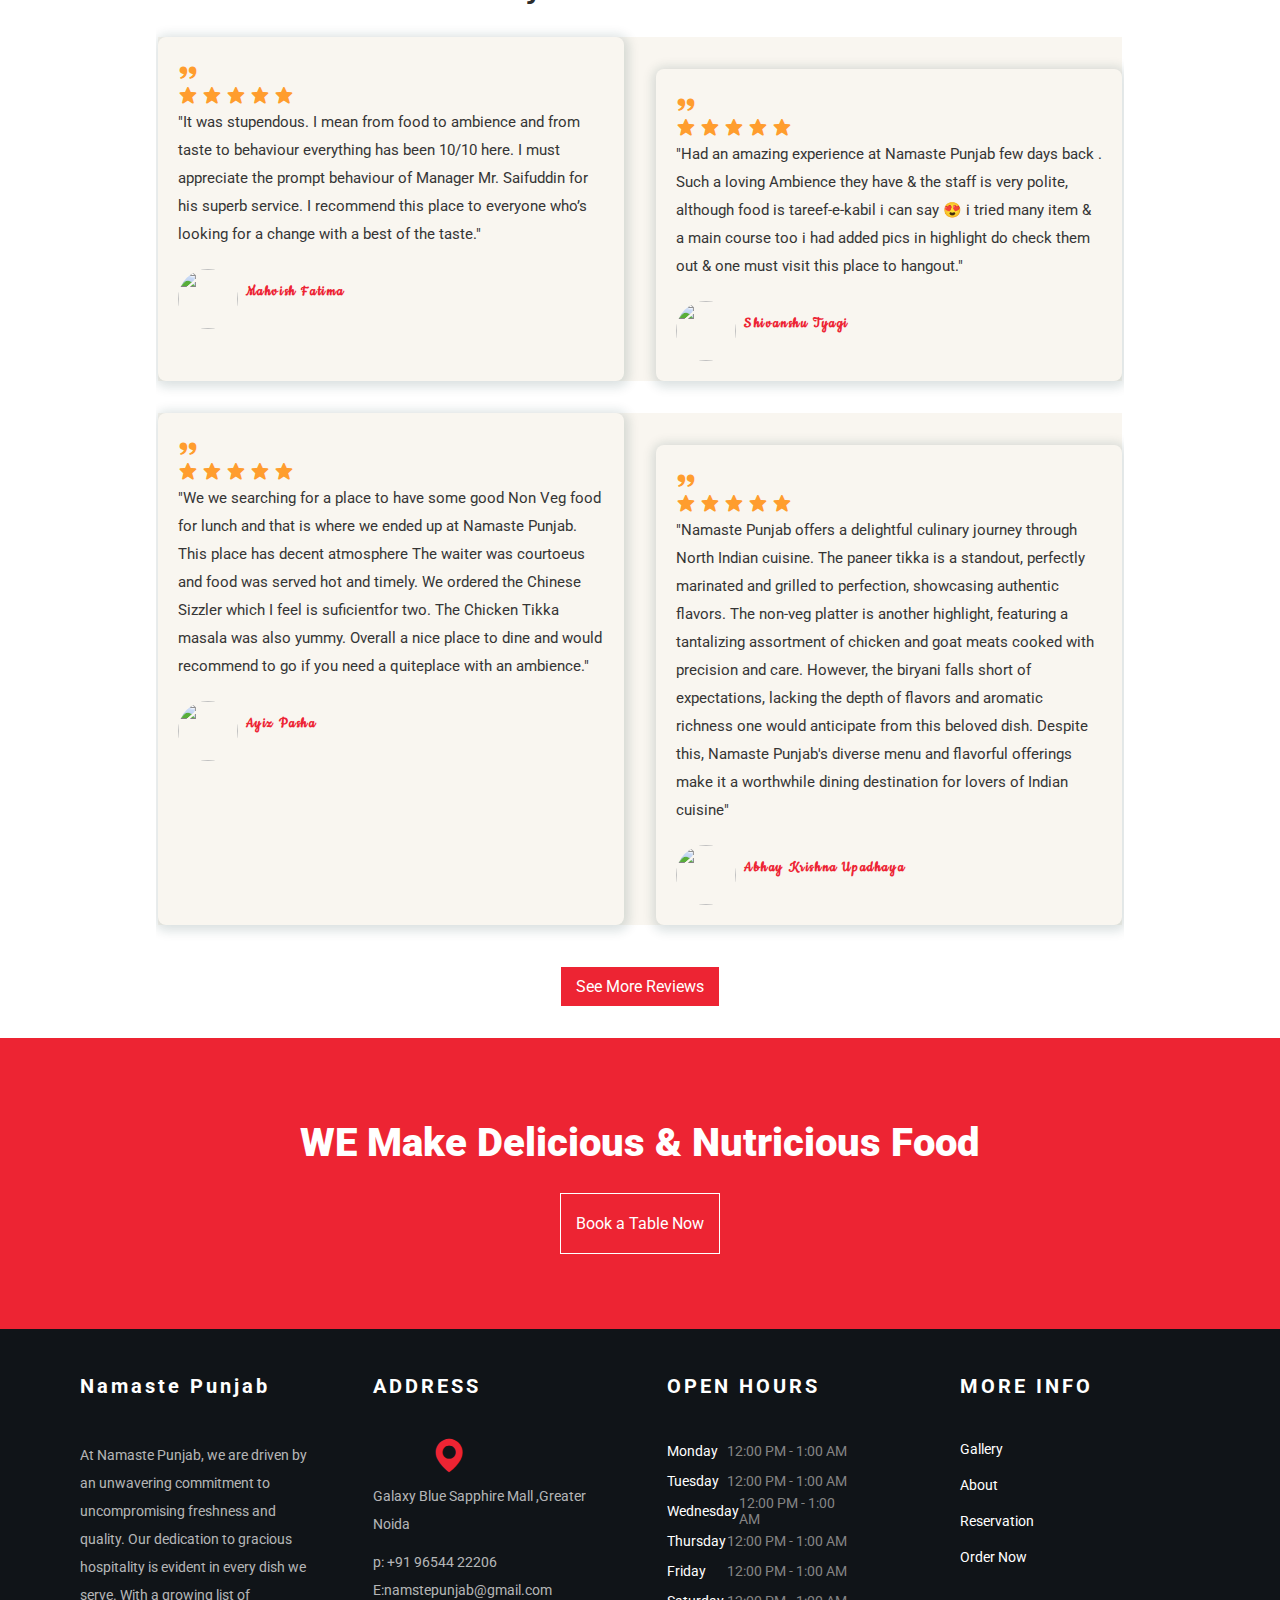
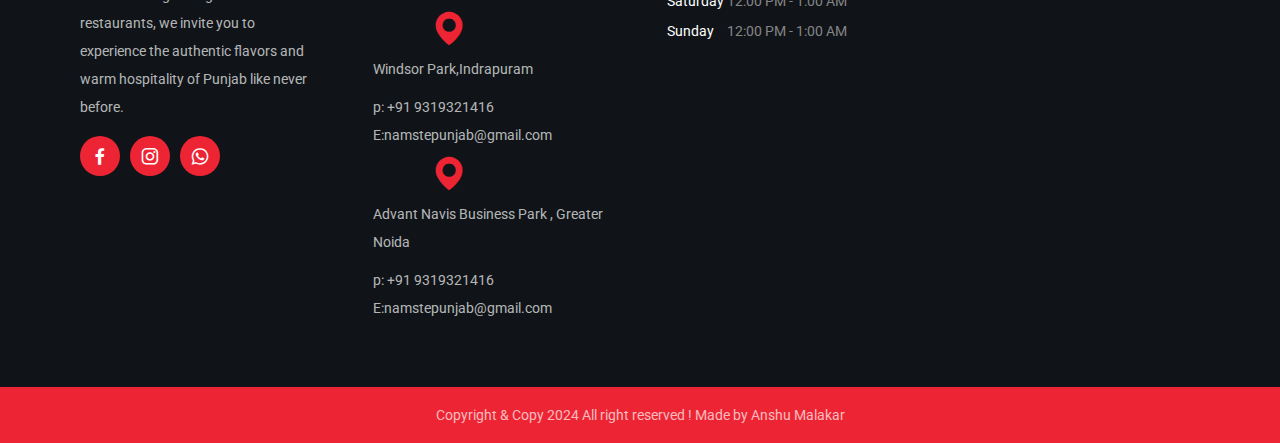
==== commit 961ca28d: "Add files via upload" ====
--- a/index.html
+++ b/index.html
@@ -4,7 +4,7 @@
     <meta charset="UTF-8">
     <meta name="viewport" content="width=device-width, initial-scale=1.0">
                  <!-- local stylesheet link -->
-    <link rel="stylesheet" href="document.css">
+    <link rel="stylesheet" href="style.css">
 
                    <!-- boxicons stylesheet links -->
  <link href='https://unpkg.com/boxicons@2.1.4/css/boxicons.min.css' rel='stylesheet'>
--- a/style.css
+++ b/style.css
@@ -0,0 +1,1432 @@
+/* google fonts links */
+
+/* dancing script */
+
+@import url('https://fonts.googleapis.com/css2?family=Dancing+Script:wght@500&display=swap');
+ 
+/* roboto */
+
+@import url('https://fonts.googleapis.com/css2?family=Roboto:wght@300;400;500;700;900&display=swap');
+
+/* cookie */
+
+@import url('https://fonts.googleapis.com/css2?family=Cookie&display=swap');
+
+/* CSS RESET */
+
+*{
+    margin:0;
+    padding:0;
+    box-sizing: border-box;
+    font-Family:'Roboto',sans-serif;
+}
+html{
+    scroll-behavior: smooth;
+}
+
+/* main */
+
+:root{
+    --bg-color-1:#ffff;
+    --bg-color-2:#f9f6f0;
+    --bg-color:rgba(0,0,0,0.20);
+    --heading-color:#2c2c2c;
+    --text-color:#353535;
+    --primary-color:#ed2433;
+    --font-family-1:'roboto',sans-serif;
+    --font-family-2:'cookie' , sans-serif;
+    --nav-items-border-bottom:1px solid rgba(0,0,0,0.07);
+    color-scheme: light;
+
+}
+.dark-model{
+    --bg-color-1:#080b0e;
+    --bg-color-2:#101418;
+    --bg-color:#383737;
+    --heading-color:#ffffff;
+    --text-color:#ffffffcc;
+    --primary-color:#ed2433;
+    --font-family-1:'roboto',sans-serif;
+    --font-family-2:'cookie' , sans-serif;
+    --nav-items-border-bottom:1px solid rgba(255,255,255,0.07);
+    color-scheme: light;
+
+}
+body{
+    overflow-x:hidden;
+     /* background-color:black;  */
+}
+
+::-webkit-scrollbar-thumb{
+    color:var(--primary-color);
+    
+}
+
+/* revasable classes */
+
+.flex-row{
+    display:flex;
+    justify-content:center;
+    align-items:center;
+    flex-wrap:wrap;
+}
+.flex-col{
+    display:flex;
+    flex-direction:column;
+    flex-wrap:wrap;
+}
+
+/* default setting */
+section{
+     padding:2rem 0.1rem ;
+    margin-bottom:-1px;
+    width:100%;
+    position:relative;
+    overflow:hidden;
+}
+img{
+    transition:all 0.3 all ease-in-out;
+    width:100%;
+    vertical-align:middle;
+
+}
+h1{
+    font-size:48px;
+    font-weight: 500;
+    color:var(--heading-color);
+    line-height:1.2;
+}
+h2{
+    color:var(--heading-color);
+
+}
+h3{
+    font-family: var(--font-family-2);
+    letter-spacing:0.1em;
+    font-size:34px;
+    margin-bottom:15px;
+    line-height:28px;
+    color:var(--primary-color);
+}
+h4{
+    line-height:1.8;
+    color:var(--heading-color);
+    font-size:24px;
+}
+h5{
+    color:var(--primary-color);
+
+}
+p{
+    padding:5px 0;
+    font-size: 18px;
+    color:var(--text-color);
+    line-height:28px;
+    font-weight:400;      
+}
+a{
+    text-decoration:none;
+}
+ul{
+    display:flex;
+    list-style:none;   
+}
+
+       /* prenav text */
+
+#prenav-text{
+    width:100%;
+    position:absolute;
+    top:25px;
+    left:0;
+    z-index:2;
+}
+#prenav-text .flex-row{
+    margin:0 4rem;
+    justify-content:space-between;
+    align-items:center;
+}
+#prenav-text .contact-info,
+#prenav-text .opening-times{
+    font-size:14px;
+    color:yellow;
+    margin:1rem 1rem;
+}
+#prenav-text .contact-info span{
+    color:white;
+}
+#prenav-text .social-links{
+    margin:0;
+}
+#prenav-text .social-links li a{
+    color:white;
+    font-size:17px;
+    margin:0 10px;
+}
+
+    /* PRENAV TEXT END */
+
+    /* NAVBAR START */
+
+
+    #navbar{
+        position:fixed;
+        top:45px;
+        left:0;
+        right:0;
+        z-index: 3;
+        background-color:rgba(0,0,0,0.4);
+        border-radius:5px;
+        height:5.5rem;
+        margin:2rem 4rem;
+        justify-content:space-between;
+        padding: 0 25px;
+        transition:all 0.3s ease-in-out;
+        box-shadow:0 1px 4px hsla(0,0%,0%,0.2);
+        
+    }
+    .nav-items li a{
+        color:#fff;
+        font-size:1.8rem;
+        margin:0 1rem;
+    }
+     .nav-items li a:hover{
+        color:var(--black);
+        border-top:0.3rem solid yellow;
+        border-bottom:0.3rem solid yellow;
+        padding-top:0.5rem;
+        padding-bottom:0.5rem;
+    }
+
+    .logo img{
+        font-size:22px;
+        display:inline-block;
+        height:100px;
+    }
+    .nav-items{
+        display:flex;
+        justify-content: space-around;
+        
+    }
+    .nav-items .nav-links{
+        color:white;
+        padding:20px;
+        font-size:16px;
+        font-weight:500;
+        letter-spacing:1px;
+        transition: all 0.3s ease-in-out;
+    }
+    .nav-items .nav-links:hover{
+        color:var(--primary-color);
+    }
+
+    .nav-btns{
+        gap:10px;
+    }
+    .nav-icon i{
+        color:white;
+        font-size:24px;
+        cursor:pointer;
+    }
+    .menu-btn-wrapper{
+        display:none;
+
+    }
+    /* #navbar.fixed{
+        position:fixed;
+        top:0;
+        padding:0 4.5rem ;
+        margin-bottom:2rem;
+        border-radius:0;
+        height:4rem;
+        background-color: var(--bg-color-1);
+    }
+    #navbar.fixed .nav-items .nav-links{
+        color:var(--heading-color);
+    }
+    #navbar.fixed .nav-items .nav-links:hover{
+        color:var(--primary-color);
+    }
+    #navbar.fixed .nav-icon i{
+        color:var(--heading-color);
+    }
+    */
+
+
+#home .slide{
+    background-position: center!important;
+    background-size:cover!important;
+    background-repeat: no-repeat!important;
+    margin-left:-1px;
+    min-height: 100vh;
+    display:flex;
+    flex-direction:column;
+    justify-content:center;
+    align-items:center;
+}
+#home .slide1{
+    background:linear-gradient(rgba(0,0,0,0.5),rgba(0,0,0,0.5)),url(restroA.jpg);
+}
+#home .slide2{
+    background:linear-gradient(rgba(0,0,0,0.5),rgba(0,0,0,0.5)),url(chickentikka.jpg);
+}
+#home .slide3{
+    background:linear-gradient(rgba(0,0,0,0.5),rgba(0,0,0,0.5)),url(chickentikka.jpg);
+}
+#home .slide .content{
+    text-align:center;
+    margin-top:40px;
+}
+
+#home .slide .content .sub-heading{
+    color:rgba(255,255,255,0.9);
+    font-weight: 900;
+    letter-spacing:5px;
+    display: inline-block;
+    margin-bottom:10px;
+    /* border:1px solid rgba(255,255,255,0.5); */
+    padding:0 10px;
+    position:relative;
+    line-height:2;
+    z-index:0;
+    text-shadow:0px 2px 2px black;
+}
+#home .slide .content .heading{
+    color:white;
+    line-height:1;
+    font-family: 'dancing script', cursive;
+    font-size:10vw;
+    font-weight:400;
+    margin-bottom:40px;
+}
+#home .slide .content .sub-heading-2{
+    font-size:18px;
+    font-weight:700;
+    color:var(--primary-color);
+    display:inline-block;
+    position:relative;
+    z-index:0;
+    letter-spacing:5px;
+    text-shadow:0px 2px 2px black;
+}
+#home .slide .content .sub-heading-2::after,
+#home .slide .content .sub-heading-2::before{
+    content:"";
+    display:inline-block;
+    margin: 0 2rem;
+    width:70px;
+    transform:translate(-5px);
+    height:2px;
+    background-color:var(--primary-color);
+}
+#home .home-carousel .owl-dots{
+    position:absolute;
+    left:-3px;
+    right:0;
+    bottom:100px;
+    width: 100%;
+    text-align:center;
+}
+.owl-dot{
+    border:1px solid rgba(255,255,255,0.5)!important;
+    border-radius:50%;
+    margin:0 3px;
+}
+.owl-dot.active{
+    border-color:white!important;
+}
+.owl-dot span{
+    margin:2px;
+    background-color:rgba(255,255,255,0.4)!important;
+
+}
+.owl-dot.active span{
+    background-color:white!important;
+}
+
+/* btns */
+
+/* .search-btn-wrapper,
+.cart-btn-wrapper{
+    position:relative;
+
+} */
+
+/* #search-form, #cart{
+    position:absolute;
+    box-shadow:0 1px 4px hsla(0,0%,0%,0.2);
+    height:0px;
+    top:60px;
+    visibility:hidden;
+    right:-2rem;
+    z-index:5;
+    padding:1rem;
+    background-color: var(--bg-color-1);
+    transition:all 0.3s ease-in-out;
+}
+#cart{
+    width:250px;
+
+}
+#cart span{
+    text-align:center;
+    transition:all 0.2s ease-in-out;
+    color:var(--text-color);
+}
+#search-form::before,
+#cart::before{
+    content:"";
+    position:relative;
+    top:-11px;
+    right:25px;
+    transform:translate(-50%) rotate(45deg);
+    background-color:var(--bg-color-1);
+    height:20px;
+    width:20px;
+}
+#search-form form{
+    width:300px;
+    height:100%;
+    display:flex;
+
+} */
+/* #search-form form input{
+    width:100%;
+    background-color:transparent;
+    outline:none;
+    overflow:hidden;
+    border: 1px solid var(--heading-color);
+    padding:0 10px;
+    height:100%;
+    font-size:1rem;
+    color-scheme: var(--color-scheme);
+} */
+
+/* input[type="search"]::-webkit-search-cancel-button{
+    display:none;
+} */
+/* #seacrh-form.active,
+#cart-active
+{
+    height:78px;
+    top:70px;
+    visibility:visible;
+} */
+
+/* #about */
+
+#about{
+    padding:0 4.5rem;
+    background-color:var(--bg-color-1);
+    justify-content:flex-start;
+    position:relative;
+}
+          /* booking form */
+
+.booking-form{
+    width:30%;
+    background-color:var(--primary-color);
+    padding:50px 30px 30px 30px;
+    margin-bottom:20px;
+
+}
+.booking-form h2{
+    font-size:30px;
+    color:white;
+    line-height:0.8;
+    font-weight:700;
+    text-transform:uppercase;
+    margin-bottom:20px;
+}
+.booking-form form input,
+.booking-form form textarea{
+    width:100%;
+    background-color: transparent;
+    outline:none;
+    border:1px solid white;
+    padding:12px 10px;
+    font-size:16px;
+    color-scheme:dark;
+    margin-bottom:10px;
+}
+.booking-form form input::placeholder,
+.booking-form form textarea::placeholder{
+    color:wheat;
+    font-weight:500;
+}
+
+.booking-form form textarea{
+    resize:vertical;
+    overflow:hidden;
+    min-height:2rem;
+}
+.btn6{
+    display:inline-block;
+    background-color:white;
+    border:1px solid white;
+    color:black;
+    width:100%;
+    font-size:18px;
+    font-weight:400;
+    padding:20PX 30PX;
+    margin-top:10px;
+    transition:all 0.3s ease-in-out;
+    text-align: center;
+    position:relative;
+}
+
+.btn6:hover{
+    background-color:var(--primary-color);
+    color:white;
+}
+
+        /* about text  */
+
+#about .text-wrapper{
+    padding:10px 60px;
+    width:50%;
+
+}
+#about .text-wrapper h1{
+    font-size:60px;
+
+}
+#about .text-wrapper h3{
+    font-size:28px;
+    margin:28px 0;
+}
+#about .sign{
+    width:12rem;
+    margin-top:10px;
+}
+#about .img-wrapper{
+    margin-top:auto;
+    position:absolute;
+    width:25rem;
+    right:2px;
+    bottom:0;
+    margin-bottom: 190px;
+}
+
+      /* quote */
+
+      #quote{
+     padding:150px 0;
+     background:linear-gradient(rgba(0,0,0,0.5),rgba(0,0,0,0.5)), url("frame.jpg");
+     background-position:top;
+     background-size: cover;
+     background-repeat: no-repeat;
+     background-attachment: fixed;
+     text-align: center;
+    
+      }
+      #quote .text-wrapper h2{
+        color:rgba(255,255,255,0.9);
+        font-size:24px;
+        text-transform: uppercase;
+        letter-spacing: 10px;
+        margin-bottom:10px;
+      }
+      #quote .text-wrapper h1{
+        color:white;
+        font-family: var(--font-family-2) ;
+        font-size:60px;
+      }
+      .section-heading{
+        text-align: center;
+        margin:30px 0;
+      }
+      .square-wrapper{
+        position:relative;
+        margin:1rem;
+      }
+      .square-wrapper::after,
+        .square-wrapper::before{
+            content:"";
+            display:inline-block;
+            margin:0 0.5rem;
+            width:600px;
+            height:2px;
+            background-color:var(--primary-color);
+        }
+        .square{
+            background-color:var(--primary-color);
+            transform:rotate(45deg);
+            margin:0 0.25rem;
+        }
+        .square:nth-child(1){
+            width:6px;
+            height: 6px;
+        }
+        .square:nth-child(2){
+            width:10px;
+            height: 10px;
+        }
+        .square:nth-child(3){
+            width:6px;
+            height: 6px;
+        }
+        /* menu */
+
+        #menu{
+            padding-bottom: 70px;
+            background-color:var(--bg-color-2);
+            width:100%;
+        }
+        .menu-tabs{
+            justify-content: center;
+            margin:20px 0;
+            width:100%;
+            padding:0 1.5rem;
+            flex-wrap: nowrap;
+            text-align:center;
+        }
+        .menu-tab-items{
+            font-size:17px;
+            display:flex;
+            flex-direction:inline;
+            cursor:pointer;
+            margin:8px 15px;
+            width:100%;
+            padding:20px 0;
+            transition: all 0.3s ease-in-out;
+            background-color: var(--bg-color-1);
+            border-radius:5px;
+            border:1px solid var(--primary-color);
+            position:relative;
+        }
+
+        .menu-tab-items i{
+            font-size:60px;
+            transition:all 0.3s ease-in-out;
+            color:var(--primary-color);
+            margin-bottom:10px;
+            pointer-events: none;
+
+        }
+        .menu-tab-items span{
+            pointer-events:none;
+            font-size:20px;
+            transition:all 0.3s ease-in-out;
+            font-weight:500;
+            color:var(--heading-color);
+
+        }
+        .menu-tab-items:hover,
+        .menu-tab-items.active{
+            background-color: var(--primary-color);
+        }
+        .menu-tab-items:hover span,
+        .menu-tab-items.active span{
+            color:white;
+        }
+
+        .menu-tab-items:hover i,
+        .menu-tab-items.active i{
+            color:white;
+        }
+        .menu-tab-items::after{
+            content:"";
+            position:absolute;
+            bottom:-10px;
+            left:50%;
+            transform: translateX(50%) rotate(45deg);
+            width:28px;
+            height:28px;
+            background-color: var(--primary-color);
+            opacity: 0;
+            visibility: hidden;
+        }
+        .menu-tab-items.active::after{
+            opacity: 1;
+            visibility:visible;
+        }
+             
+
+        /* menu content */
+
+
+        .menu-tab-content{
+           display:none;
+           /* justify-contentnone:center; */
+           /* flex-wrap:wrap; */
+           padding:0 1rem;
+        }
+         .menu-tab-content .show{
+            display:flex;
+            justify-content:center;
+            flex-wrap:wrap;
+            animation:fade-in 0.5s ease;
+        }
+        @keyframes fade-in{
+            0%{
+                opacity:0; 
+             }
+             100%{
+                opacity:1;
+             }
+        } 
+         .menu-item{
+            display:flex;
+            align-items:center;
+            width:50%;
+            padding:10px 15px;
+            cursor:pointer;
+            transition:all 0.1s ease-in-out;
+
+        }
+        .menu-item:hover{
+            transform:scale(1.05);
+        }
+        .menu-item .menu-item-inner{
+            background-color: var(--bg-color-1);
+            display:flex;
+            align-items:center;
+            border:1px solid var(--heading-color);
+            padding:20px;
+            width:100%;
+        }
+
+        .menu-item .menu-item-inner .food-img{
+            width:130px;
+            display:inline-block;
+            margin-right: 15px;
+
+        }
+        .menu-item .menu-item-inner .text{
+            width:100%;
+        }
+        .menu-item .menu-item-inner .text .dish-details{
+            display:flex;
+            justify-content:space-between;
+            align-items:center;
+        }
+        .menu-item .menu-item-inner .text .dish-details h2{
+            white-space: nowrap;
+        }
+        .menu-item .menu-item-inner .text .dish-details .line{
+            width:100%;
+            margin:0 10px;
+            height:1px;
+            background-color:var(--text-color);
+        }
+        .menu-item .menu-item-inner .text  .desc{
+            color:var(--text-color);
+            font-size:16px;
+        } 
+
+        #menu .btn-wrapper{
+            display:flex;
+            justify-content: center;
+            margin-top:20px;
+
+        }
+        .btn2{
+            display: inline-block;
+            background-color:var(--primary-color);
+            color:white;
+            border:1px solid var(--primary-color);
+            font-size:18px;
+            font-weight:400;
+            padding:20px 30px;
+            margin-top:10px;
+            transition:all 0.5s ease-in-out;
+            text-align:center;
+
+        }
+        .btn2:hover{
+            color:var(--primary-color);
+            background-color:var(--bg-color-1);
+        }
+
+        /* events */
+
+        #events{
+            background:linear-gradient(rgba(0,0,0,0.3),rgba(0,0,0,0.3)),url(moctail.jpg);
+            background-position: center;
+            background-size:cover;
+            background-attachment: fixed;
+        }
+
+        #events .section-heading h1{
+            font-family:var(--font-family-2);
+            font-size:80px;
+            color:white;
+
+        }
+        #events .event-item h4{
+            text-align: center;
+            font-size:70px;
+            font-family: var(--font-family-2);
+            color:yellowgreen;
+        }
+
+        #events .section-heading .square-wrapper .square,
+        #events .section-heading .square-wrapper::before,
+        #events .section-heading .square-wrapper::after{
+            background-color:white;
+        }
+        #events .events-carousel{
+            padding:0 0.5rem;
+            background:yellow;
+            /* margin-left:100px;
+            margin-right:100px; */
+        }
+       
+        #events .events-carousel .event-item span i{
+            font-size:40px;
+        }
+        .event-item{
+            display:inline-block;
+            padding:40px;
+            background-color: var(--bg-color-2);
+            margin:15px 0;
+            position:relative;
+            /* justify-content:center;
+            align-items: center; */
+        }
+
+        .event-item .event-name{
+            color:var(--heading-color);
+            margin-bottom:15px;
+            font-size:24px;
+        }
+        .event-item .details{
+            color:var(--text-color);
+            margin-right:2px;
+            font-size:15px;
+            display:inline-block;
+            line-height:1.3;
+        }
+        .event-item .details .icon{
+            color:var(--primary-color);
+            font-size:20px;
+            margin-right:5px;
+            transform: translateY(3px);
+        }
+        .event-item desc{
+            font-size:17px;
+            margin-top:100px;
+
+        }
+
+        /* gallery */
+        #gallery{
+            background-color:var(--bg-color-2);
+            padding:70px 0;
+        }
+        #gallery h3,h1{
+            text-align: center;
+        }
+        .gallery-wrapper .gallery-img{
+            width:24rem;
+            margin:10px 5px;
+            position:relative;
+            overflow:hidden;
+         }
+         .gallery-wrapper .gallery-img img{
+            transition: all 0.7s ease-in-out;
+         }
+         .gallery-wrapper .gallery-img .overlay{
+            position:absolute;
+            top:0;
+            left:0;
+            width:100%;
+            height:100%;
+            opacity:0;
+            background-color:rgba(0,0,0,0.45);
+            display: flex;
+            justify-content: center;
+            align-items:center;
+            transition: all 0.5s ease-in-out;
+
+
+         } 
+         .gallery-wrapper .gallery-img .overlay .icon{
+            color:wheat;
+            font-size:34px;
+            transform:scale(1);
+            transition:all 0.5s ease-in-out;
+            text-align: center;
+            padding:0 5rem;
+         }
+         .gallery-wrapper .gallery-img:hover img{
+            transform: scale(1.05);
+
+         }
+         .gallery-wrapper .gallery-img:hover .overlay{
+            opacity: 1;
+         }
+         .gallery-wrapper .gallery-img:hover.overlay .icon{
+            transform: scale(1);
+
+         }
+         /* review section start */
+
+         .customers{
+            max-width:968px;
+            margin-left:auto;
+            margin-right:auto; 
+           
+        }
+        /* .section-heading{
+            background-color: #f9f6f0;
+        } */
+        .customers h2{
+            text-align:center;
+            font-size:1.6rem;
+            font-weight:600;
+        
+        }
+        .customer-container{
+            display:grid;
+            grid-template-columns: repeat(auto-fit,minmax(280px,auto));
+            gap:2rem;
+            margin-top:2rem;
+            background-color: #f9f6f0;
+        
+        }
+        .customer-container .box{
+            padding:20px;
+            box-shadow:1px 2px 11px 4px rgb(14 55 54/15%);
+            border-radius:0.5rem;
+            border-bottom:7px solid var(--green-color);
+        }
+        .customer-container .box:hover{
+            transform:translateY(10px);
+            transition:0.2s all linear;
+        }
+         .customer-container .box .bx{
+            font-size:24px;
+            color:var(--green-color);
+        
+        } 
+        .customer-container .box .stars .bx{
+            font-size:1rem;
+            color:var(--light-orange-color);
+        
+        }
+        .customer-container .box p{
+            font-size:0.93rem;
+        }
+        /* #reviews{
+            background:linear-gradient(rgba(0,0,0,0.3),rgba(0,0,0,0.3)),url(https://wallpaperaccess.com/full/3442820.jpg); ;
+        } */
+        .review-profile{
+            display:flex;
+            align-items:center;
+            margin-top:1rem;
+            column-gap:0.5rem;
+        }
+        .review-profile img{
+            width:60px;
+            height:60px;
+            border-radius:50%;
+            object-fit:cover;
+            object-position:center;
+            
+        }
+        .review-profile h3{
+            font-size:1rem;
+            font-weight:700;
+        } 
+        #customers .customer-container i{
+            color:rgba(255,157,46);
+            font-size:20px;
+            transform: translateY(5px);
+            margin:0;
+
+        }
+        #customers h2{
+            font-family:system-ui, -apple-system, BlinkMacSystemFont, 'Segoe UI', Roboto, Oxygen, Ubuntu, Cantarell, 'Open Sans', 'Helvetica Neue', sans-serif;
+        }
+
+
+         /* review section end */
+/* 
+         footer quote start */
+
+         .footer-quote{
+            padding-top:75px;
+            padding-bottom:75px;
+            background-color: var(--primary-color);
+            align-items:center;
+            justify-content: center;
+            text-align: center;
+         }
+         .footer-quote h1{
+            color:white;
+            font-weight:900;
+            font-size:40px;
+            line-height:1.5;
+            margin-bottom:10px;
+         }
+         .btn3{
+            display:inline-block;
+            background-color: var(--primary-color);
+            border:1px solid white;
+            color:white;
+            font-size:16px;
+            font-weight:400;
+            padding:20px 15px;
+            margin-top:10px;
+            transition:all 0.3s ease-in-out;
+            text-align: center;
+         }
+
+         .btn3:hover{
+            color:var(--primary-color);
+            background-color:white;
+
+         }
+            
+         
+
+
+         /* footer quote end
+         */
+
+         /* footer id */
+
+         footer{
+            justify-content: space-between;
+            background-color: #101418;
+         }
+         .footer-top{
+            padding:30px 5rem;
+            justify-content: space-between;
+            align-items: flex-start;
+
+         }
+         .footer-top .flex-col{
+            width:15rem;
+            margin-bottom:30px;
+            
+         }
+         .footer-top .flex-col .logo-name,
+         .footer-top .flex-col .heading{
+            font-size: 20px;
+            color:white;
+            margin-top:10px;
+            margin-bottom: 2rem;
+            letter-spacing: 3px;;
+         }
+         .footer-top .flex-col .desc{
+            color:rgb(255,255,255,0.7);
+            font-size:14px;
+         }
+         .footer-top .flex-col .social-links{
+            margin-top:10px;
+            display: flex;
+         }
+         .footer-top .flex-col .social-links li a{
+            color:white;
+            display:flex;
+            justify-content:center;
+            align-items:center;
+            border-radius:50%;
+            width:40px;
+            height:40px;
+            font-size:22px;
+            margin-right:10px;
+            background-color:var(--primary-color);
+            transition:all 0.3s ease-in-out;
+
+         }
+         .footer-top .flex-col .social-links li a:hover{
+            color:white;
+            background-color:black;
+         }
+         .footer-top .flex-col .timing li{
+            display:flex;
+            align-items:center;
+            justify-content: space-between;
+            width:75%;
+            height:30px;
+
+         }
+         .footer-top .flex-col .timing li .days{
+            color:white;
+            font-size:14px;
+
+         }
+         .footer-top .flex-col .timing li .time{
+            color:#858585;
+            font-size:14px;
+
+         }
+         .footer-top .flex-col a{
+            color:white;
+            font-size:14px;
+            margin-bottom:10px;
+            padding:5px 0;
+            transition:color 0.3s ease-in-out;
+         }
+         .footer-top .flex-col a:hover{
+            color:var(--primary-color);
+
+         }
+
+        
+          /* making review button  more responsive */
+         .more-reviews .btn4{
+            display:inline-block;
+            background-color: var(--primary-color);
+            border:1px solid white;
+            color:white;
+            font-size:16px;
+            font-weight:400;
+            padding:10px 15px;
+            margin-top:10px;
+            transition:all 0.3s ease-in-out;
+            text-align: center;
+
+         }
+         .more-reviews{
+            text-align:center;
+         }
+         .more-reviews .btn4:hover{
+            color:var(--primary-color);
+            background-color:antiquewhite;
+         }
+
+               /* FOOTER BOTTOM */
+
+               .footer-bottom{
+                background-color:var(--primary-color) ;
+                height:3.5rem;
+                text-align:center;
+
+               }
+               .footer-bottom span{
+                color:rgba(255,255,255,0.7);
+                font-size:14px;
+
+               }
+
+              /* gallery order now section */
+
+               .order-now .btn5{
+                display:inline-block;
+                background-color: var(--primary-color);
+                border:1px solid white;
+                color:white;
+                font-size:16px;
+                font-weight:400;
+                padding:20px 50px;
+                margin-top:10px;
+                transition:all 0.3s ease-in-out;
+                text-align: center;
+
+               }
+              .btn5:hover{
+                color:var(--primary-color);
+                background-color:antiquewhite;
+              }
+
+              .order-now{
+                text-align: center;
+              }
+
+
+              /* footer map decoration */
+
+              .map-1 i{
+                font-size:2.5rem;
+                margin-left:3.5rem;
+                color:var(--primary-color);
+                transition: all 0.3s ease-in-out;
+            
+              }
+              .map-1 i:hover{
+                color:white;
+                transform: scale(1.5);
+              }
+              /* bar btn formation  start*/
+            .sidebar {
+              height:500px;
+              width: 0;
+              position: fixed;
+              z-index: 1;
+              top:17%;
+              right: 60px;
+              background-color:rgba(0,0,0,0.4);
+              overflow-x: hidden;
+              transition: 0.5s;
+              padding-top: 60px;
+            }
+            /* .sidebar.fixed{
+                position:fixed;
+                top:0;
+                padding:0 4.5rem ;
+                margin-bottom:2rem;
+                border-radius:0;
+                height:4rem;
+                background-color: var(--bg-color-1);
+            } */
+
+            
+            .sidebar a {
+              padding: 10px 15px;
+              text-decoration: none;
+              font-size:17px;
+              color:var(--bg-color-1);
+              display: block;
+              transition: 0.3s;
+              text-align: center;
+              line-height: 50px;
+              font-family:'Lucida Sans', 'Lucida Sans Regular', 'Lucida Grande', 'Lucida Sans Unicode', Geneva, Verdana, sans-serif;
+              font-weight:bold;
+            }
+            
+            .sidebar a:hover {
+              color: var(--primary-color);
+            }
+            
+            .sidebar .close-btn {
+              position: absolute;
+              top: 0;
+              left: 25px;
+              font-size: 36px;
+              margin-left: 60px;
+            }
+            
+            .open-btn {
+              font-size: 30px;
+              cursor: pointer;
+              background-color: transparent;
+              border: none;
+              color:var(--bg-color-1);
+              padding: 10px 15px;
+            }
+            
+            .open-btn:hover {
+              color:var(--primary-color);
+            }
+            
+            .content {
+              transition: margin-left 0.5s;
+              padding: 16px;
+            }
+            
+            /* @media screen and (max-height: 450px) {
+              .sidebar {padding-top: 15px;}
+              .sidebar a {font-size: 18px;}
+            } */
+            @media screen and (max-width: 768px) {
+                .sidebar {
+                    top: 10%;
+                    right: 10px;
+                    width:100%;
+                    color:black;
+                }
+            }
+
+/* new styking in home section  */
+
+
+
+    /* about section styling in home section */
+
+  .about-one{
+    max-width:2000px;
+    margin-left:auto;
+    margin-right:auto;
+    display:grid;
+    grid-template-columns: repeat(auto-fit,minmax(21rem,auto));
+    align-items:center;
+    gap:2rem;
+    margin-top:20px;
+}
+.about-one img{
+    height:500px;
+    width:500px;
+
+}
+.about-one .about-text span{
+    font-weight:600;
+    text-transform:uppercase;
+    color:var(--green-color);
+
+}
+.about-text p{
+    margin:0.5rem 0.1rem;
+    font-weight:500;
+}
+.about-one a {
+    display:inline-block;
+            background-color: var(--primary-color);
+            border:1px solid white;
+            color:white;
+            font-size:16px;
+            font-weight:400;
+            padding:20px 15px;
+            margin-top:10px;
+            transition:all 0.3s ease-in-out;
+            text-align: center;
+}
+.about-one a:hover{
+    color:var(--primary-color);
+            background-color:white;
+
+}
+@media screen and (max-width: 768px) {
+    .about-one {
+        grid-template-columns: repeat(auto-fit, minmax(15rem, auto));
+    }
+    
+    .about-one img {
+        height: auto;
+        width: 100%;
+    }
+}
+
+/* about section in home section end here */
+
+  /* media query of navbar */
+@media screen and (max-width: 768px) {
+    #navbar {
+        height: auto;
+        padding: 15px 20px;
+        margin: 1rem;
+    }
+    
+    .nav-items {
+        display: none;
+    }
+    
+    .nav-btns {
+        display: flex;
+        flex-direction: column;
+        align-items: center;
+    }
+}
+
+/* navbar media query end here */
+/* home section image query */
+@media screen and (max-width: 768px) {
+    #home .slide .content .heading {
+        font-size: 6vw;
+    }
+}
+
+/* home section query end here */
+
+
+@media screen and (max-width: 768px) {
+    #about {
+        padding: 0 2rem;
+    }
+    
+    .booking-form {
+        width: 100%;
+    }
+    
+    #about .text-wrapper {
+        width: 100%;
+        padding: 10px;
+    }
+    
+    #about .img-wrapper {
+        display: none;
+    }
+}
+
+@media screen and (max-width: 768px) {
+    #quote .text-wrapper h1 {
+        font-size: 40px;
+    }
+}
+@media screen and (max-width: 768px) {
+    #events .section-heading h1 {
+        font-size: 50px;
+    }
+    
+    #events .event-item h4 {
+        font-size: 40px;
+    }
+    
+    .event-item {
+        padding: 20px;
+        margin: 10px 0;
+    }
+    
+    .event-item .event-name {
+        font-size: 20px;
+    }
+    
+    .event-item .details {
+        font-size: 12px;
+    }
+    
+    .event-item .details .icon {
+        font-size: 16px;
+    }
+    
+    .event-item desc {
+        font-size: 14px;
+    }
+}
+
+@media screen and (max-width: 768px) {
+    .gallery-wrapper .gallery-img {
+        width: 100%;
+    }
+}
+@media screen and (max-width: 768px) {
+    .customer-container {
+        grid-template-columns: repeat(auto-fit, minmax(200px, auto));
+        gap: 1rem;
+    }
+}
+@media screen and (max-width: 768px) {
+    .review-profile {
+        flex-direction: column;
+        align-items: flex-start;
+        margin-top: 0.5rem;
+        row-gap: 0.5rem;
+    }
+    
+    .review-profile img {
+        width: 40px;
+        height: 40px;
+    }
+    
+    .review-profile h3 {
+        font-size: 0.8rem;
+        font-weight: 600;
+    }
+}
+/* * Media Query */ 
+@media screen and (max-width: 768px) {
+    .footer-top {
+        padding: 30px 2rem;
+        flex-direction: column;
+        align-items: flex-start;
+    }
+    
+    .footer-top .flex-col {
+        width: 100%;
+        margin-bottom: 30px;
+    }
+    
+    .footer-top .flex-col .social-links {
+        margin-top: 10px;
+    }
+    
+    .footer-top .flex-col .social-links li a {
+        width: 30px;
+        height: 30px;
+        font-size: 18px;
+    }
+    
+    .footer-top .flex-col .timing li {
+        width: auto;
+    }
+    
+    .footer-top .flex-col a {
+        font-size: 12px;
+    }
+}
+
+
